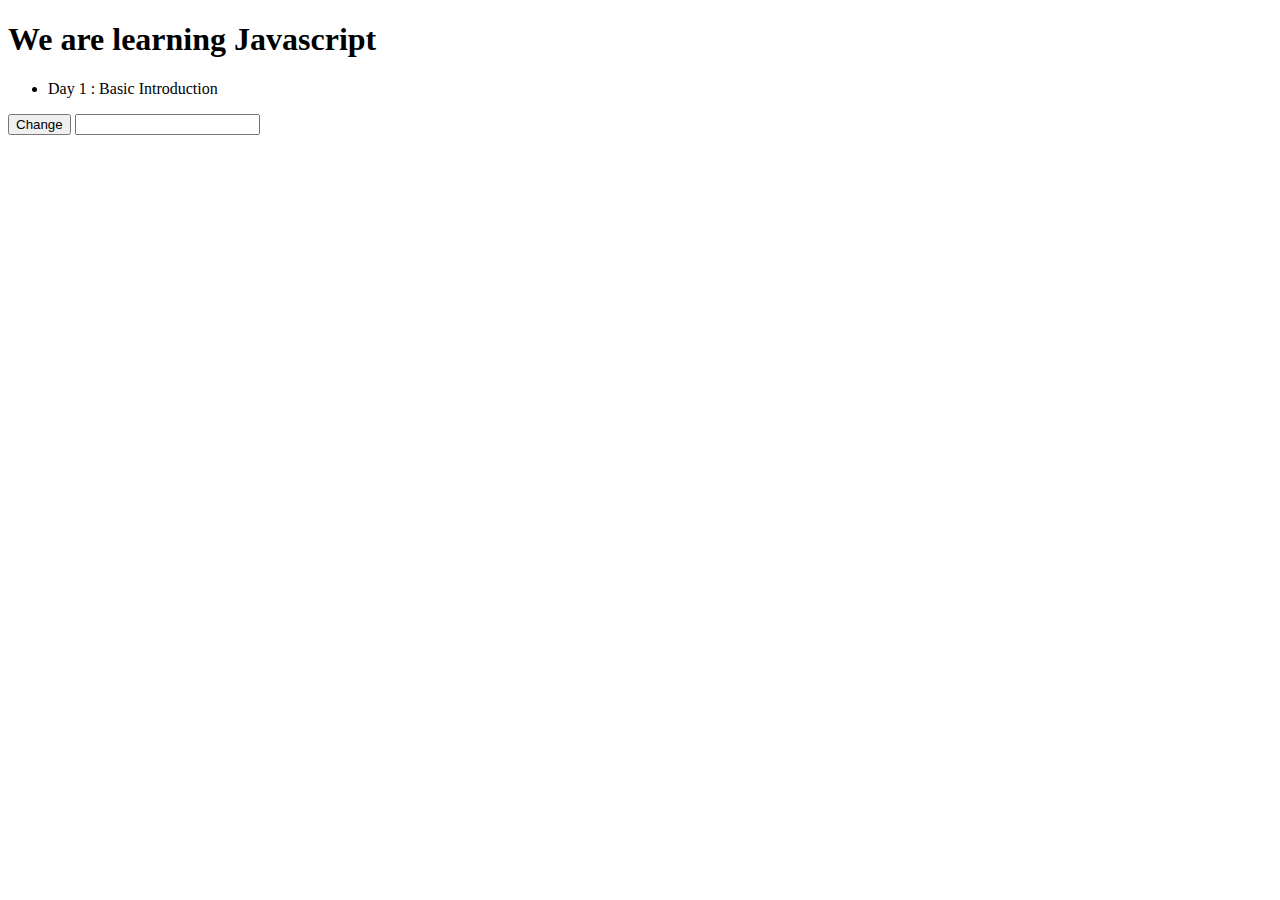
==== index.html @ 0a34ded6 "day 1 : intro, values vs var, datatypes, operators, dynamic vs stat typing, let vs const vs var" ====
<!DOCTYPE html>
<html lang="en">
<head>
    <meta charset="UTF-8">
    <meta http-equiv="X-UA-Compatible" content="IE=edge">
    <meta name="viewport" content="width=device-width, initial-scale=1.0">
    <title>Document</title>


</head>
<body>
    
    <h1 class="title">We are learning Javascript</h1>

    <ul>
        <li>Day 1 : Basic Introduction</li>
    </ul>

    <button class="change">Change</button>
    <input type="text">

    <script src="./script.js"></script>

</body>
</html>
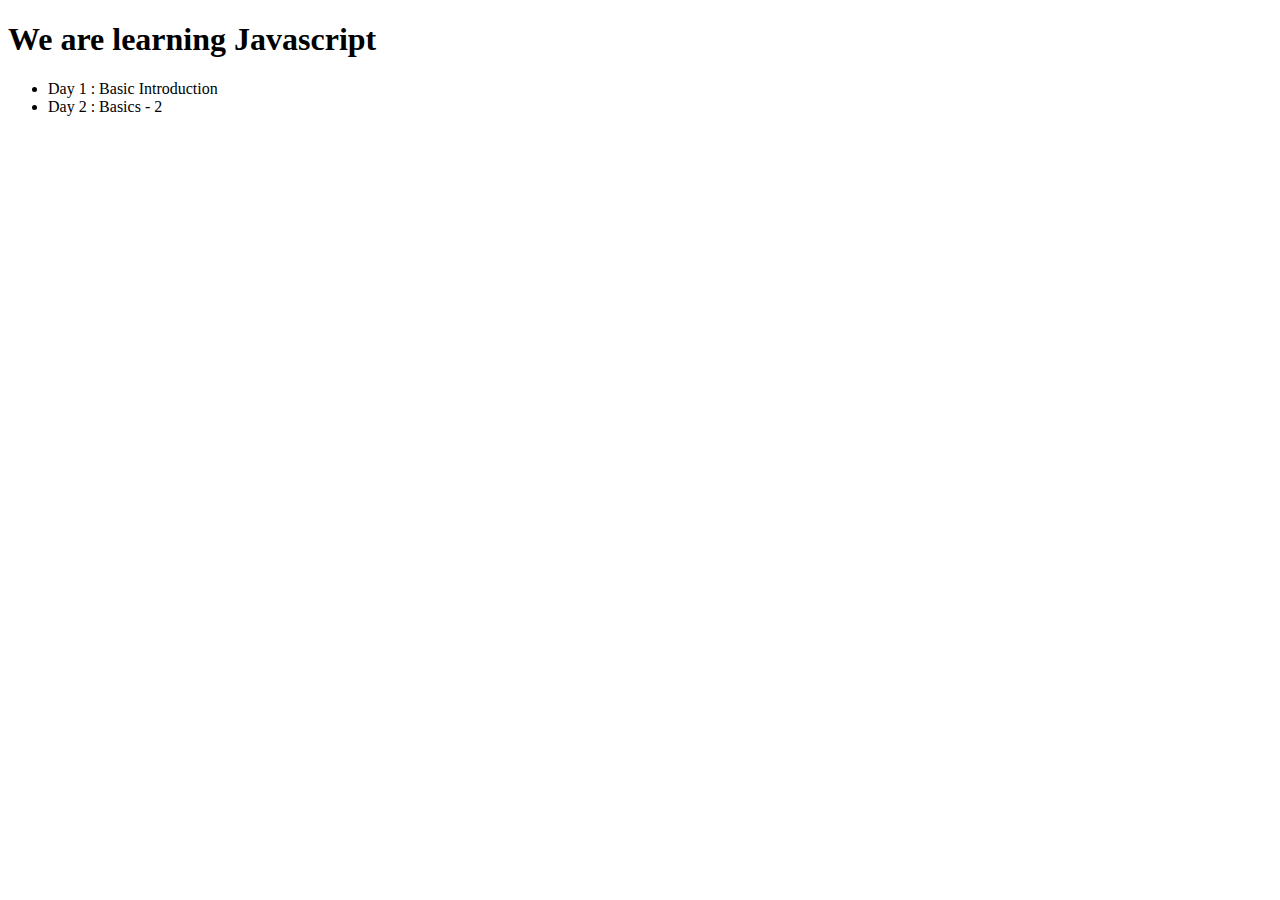
==== commit a2e863d9: "day 2" ====
--- a/index.html
+++ b/index.html
@@ -14,12 +14,11 @@
 
     <ul>
         <li>Day 1 : Basic Introduction</li>
+        <li>Day 2 : Basics - 2</li>
     </ul>
 
-    <button class="change">Change</button>
-    <input type="text">
 
-    <script src="./script.js"></script>
+    <script src="./day2.js"></script>
 
 </body>
 </html>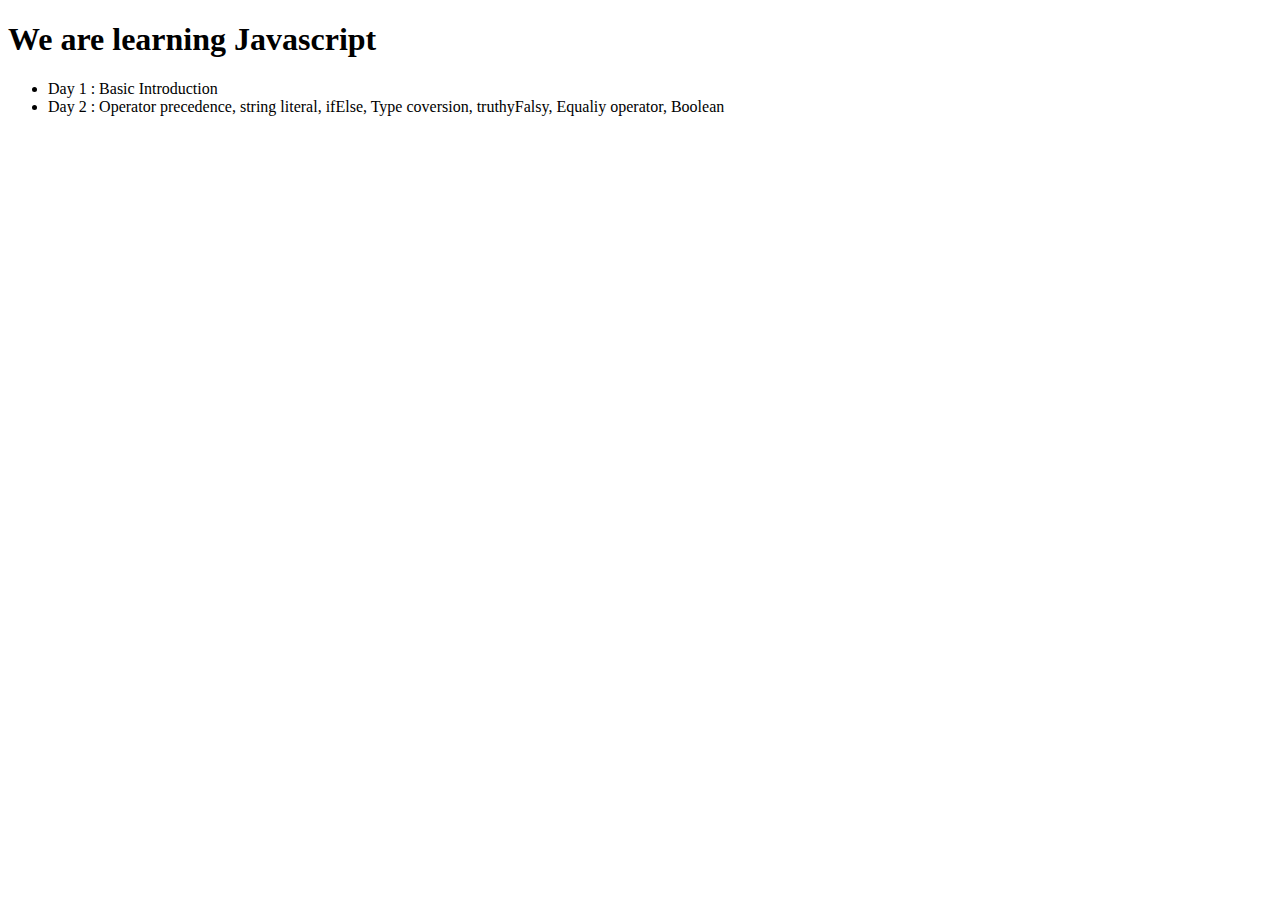
==== commit 19e5722e: "Switchcase, StmtsVsExpressions, TernaryOperator, JsVersion, StrictMode, Functions Intro"" ====
--- a/index.html
+++ b/index.html
@@ -14,11 +14,13 @@
 
     <ul>
         <li>Day 1 : Basic Introduction</li>
-        <li>Day 2 : Basics - 2</li>
+        <li>Day 2 : Operator precedence, string literal, ifElse, Type coversion, truthyFalsy, Equaliy operator, Boolean</li>
     </ul>
 
 
-    <script src="./day2.js"></script>
+    <script src="./day3.js"></script>
+    <!-- <script src="./strict.js"></script> -->
+
 
 </body>
 </html>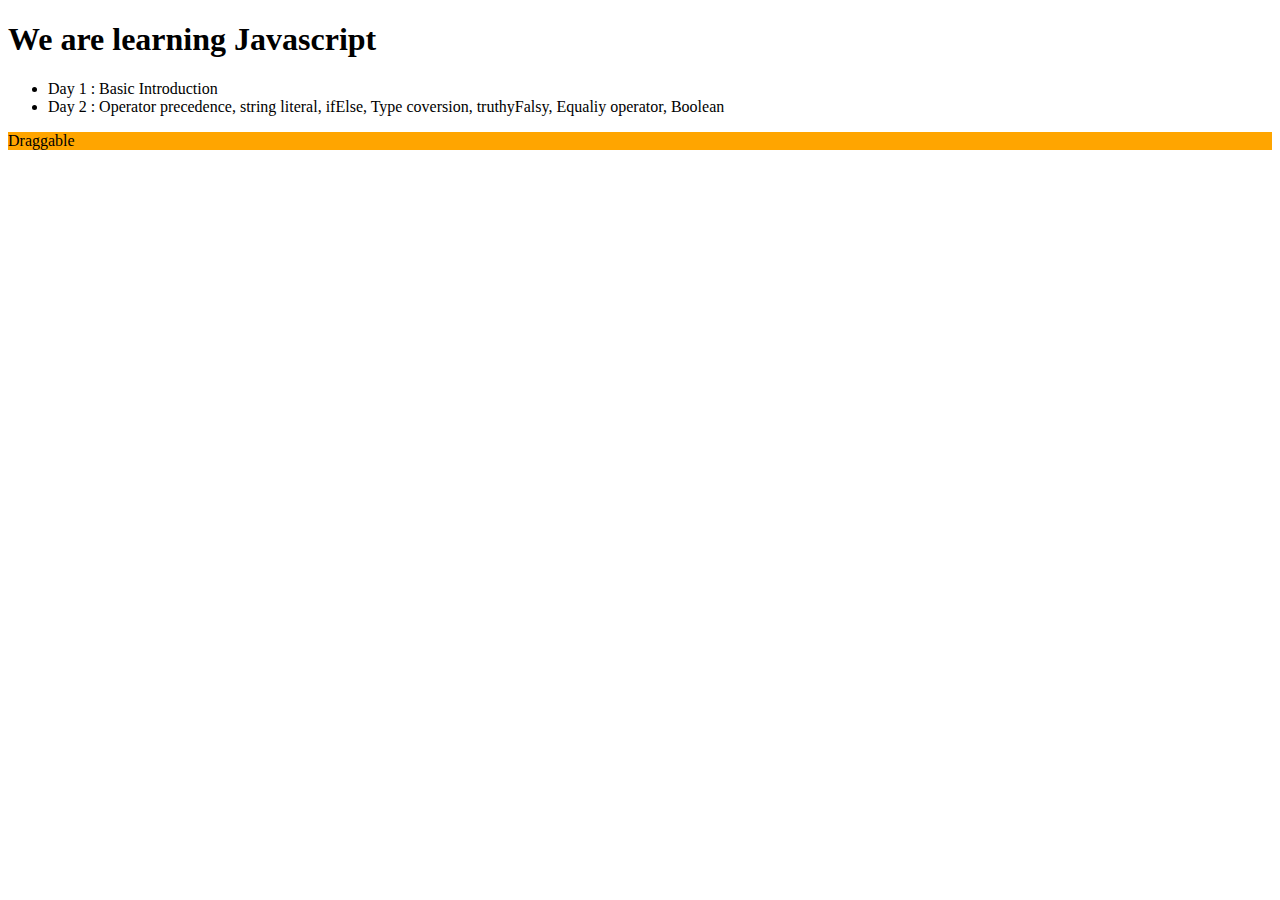
==== commit c61d54c0: "upto 110 vdos completed"" ====
--- a/index.html
+++ b/index.html
@@ -1,26 +1,28 @@
 <!DOCTYPE html>
 <html lang="en">
+
 <head>
-    <meta charset="UTF-8">
-    <meta http-equiv="X-UA-Compatible" content="IE=edge">
-    <meta name="viewport" content="width=device-width, initial-scale=1.0">
-    <title>Document</title>
+  <meta charset="UTF-8" />
+  <meta http-equiv="X-UA-Compatible" content="IE=edge" />
+  <meta name="viewport" content="width=device-width, initial-scale=1.0" />
+  <title>Document</title>
+</head>
 
+<body>
 
-</head>
-<body>
-    
-    <h1 class="title">We are learning Javascript</h1>
+  <h1 class="title">We are learning Javascript</h1>
+  <ul>
+    <li>Day 1 : Basic Introduction</li>
+    <li>
+      Day 2 : Operator precedence, string literal, ifElse, Type coversion,
+      truthyFalsy, Equaliy operator, Boolean
+    </li>
+  </ul>
 
-    <ul>
-        <li>Day 1 : Basic Introduction</li>
-        <li>Day 2 : Operator precedence, string literal, ifElse, Type coversion, truthyFalsy, Equaliy operator, Boolean</li>
-    </ul>
+  <div draggable="true" style="background-color: orange;">Draggable</div>
 
-
-    <script src="./day3.js"></script>
-    <!-- <script src="./strict.js"></script> -->
-
+  <script src="./advanced/logicalAssignmentOpr.js"></script>
 
 </body>
+
 </html>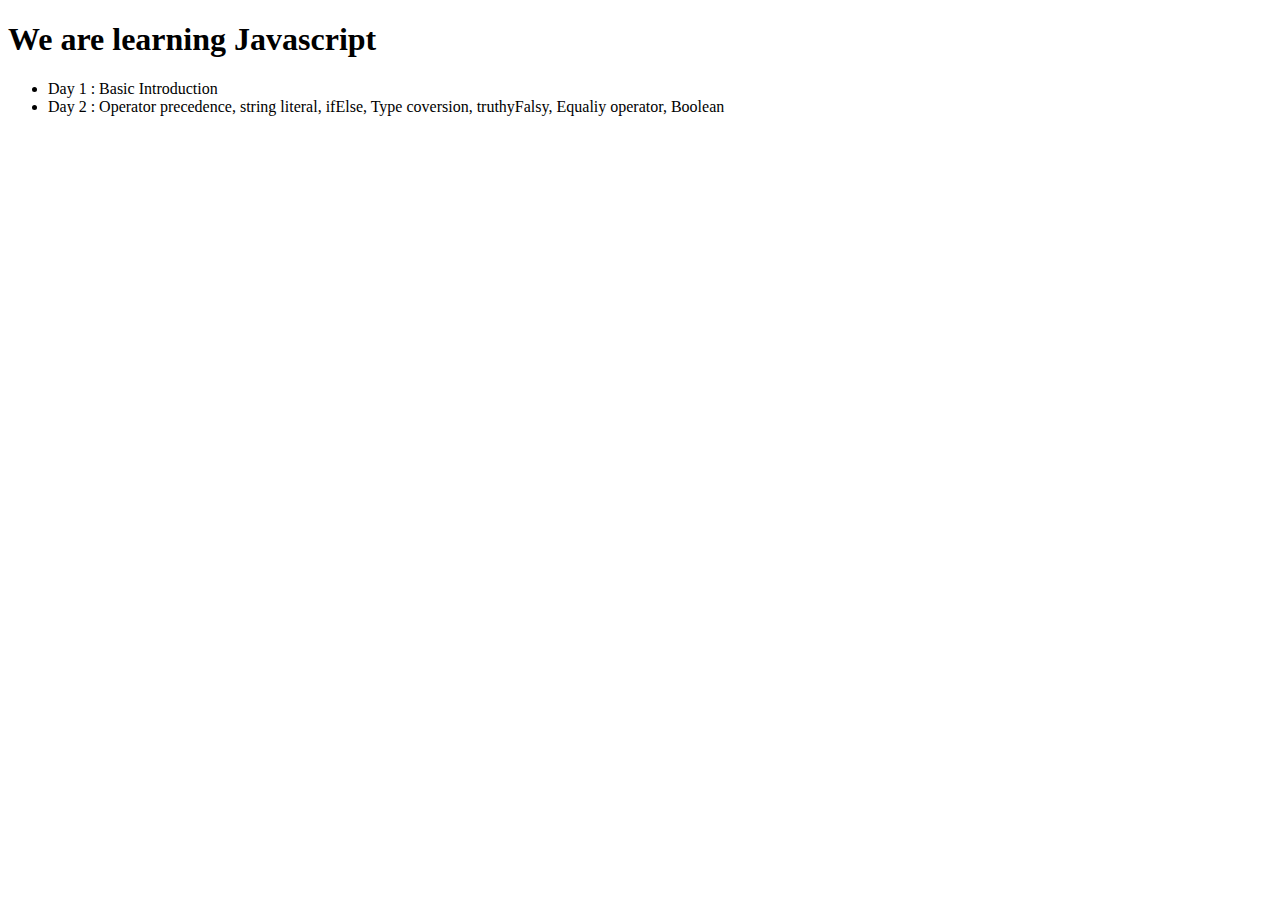
==== commit 15c13d7d: "looping through obj completed" ====
--- a/index.html
+++ b/index.html
@@ -19,10 +19,8 @@
     </li>
   </ul>
 
-  <div draggable="true" style="background-color: orange;">Draggable</div>
-
-  <script src="./advanced/logicalAssignmentOpr.js"></script>
-
+  <!-- <div draggable="true" style="background-color: orange;">Draggable</div> -->
+  <script src="./advanced/loopThroughObj.js"></script>
 </body>
 
 </html>